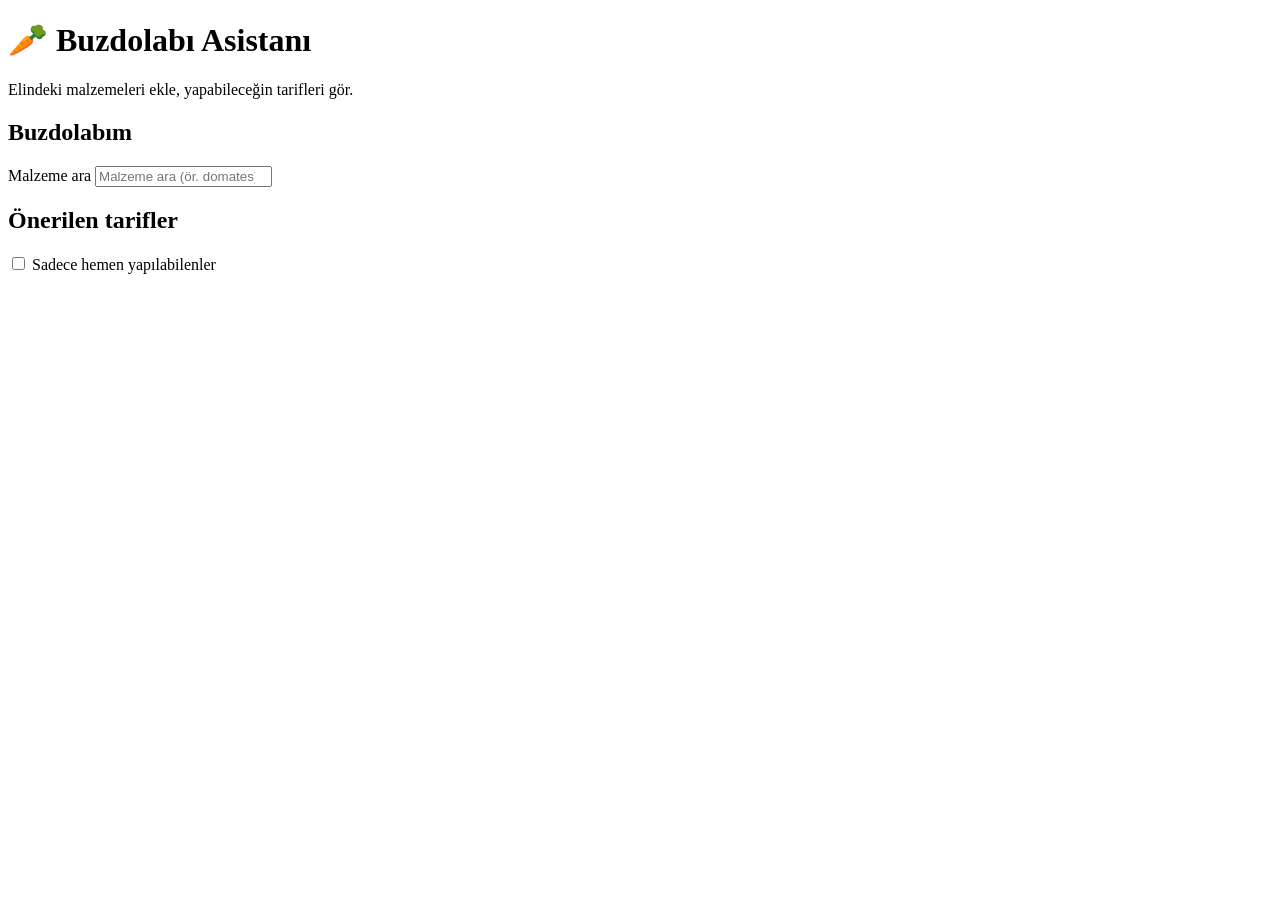
==== public/index.html @ acee0e23 "Aşama 5: ana sayfa (arama, buzdolabı, önerilen tarifler) Co-Authored-By: Claude Sonnet 5.5 <noreply@" ====
<!doctype html>
<html lang="tr">
  <head>
    <meta charset="utf-8" />
    <meta name="viewport" content="width=device-width, initial-scale=1" />
    <meta name="color-scheme" content="light dark" />
    <title>Buzdolabı Asistanı</title>
    <link rel="stylesheet" href="/css/style.css" />
  </head>
  <body>
    <header class="site-header">
      <h1>🥕 Buzdolabı Asistanı</h1>
      <p class="muted">Elindeki malzemeleri ekle, yapabileceğin tarifleri gör.</p>
    </header>

    <main>
      <section aria-labelledby="pantry-title">
        <h2 id="pantry-title">Buzdolabım</h2>
        <div class="search">
          <label class="visually-hidden" for="ingredient-search">Malzeme ara</label>
          <input
            id="ingredient-search"
            type="search"
            placeholder="Malzeme ara (ör. domates)"
            autocomplete="off"
            maxlength="100"
          />
          <ul id="search-results" class="results" hidden></ul>
        </div>
        <div id="pantry-chips" class="chips"></div>
        <p id="pantry-status" class="status" role="status" aria-live="polite"></p>
        <button id="clear-pantry" type="button" class="link-button" hidden>Buzdolabını boşalt</button>
      </section>

      <section aria-labelledby="recipes-title">
        <div class="section-head">
          <h2 id="recipes-title">Önerilen tarifler</h2>
          <label class="switch">
            <input id="only-ready" type="checkbox" />
            Sadece hemen yapılabilenler
          </label>
        </div>
        <p id="recipe-status" class="status" role="status" aria-live="polite"></p>
        <div id="recipe-list" class="cards"></div>
      </section>
    </main>

    <script type="module">
      import { initPantry } from "/js/pantry.js";
      import { initRecipes } from "/js/recipes.js";

      const recipes = initRecipes();
      const pantry = initPantry({ onChange: (items) => recipes.update(items.length) });
      pantry.load();
    </script>
  </body>
</html>
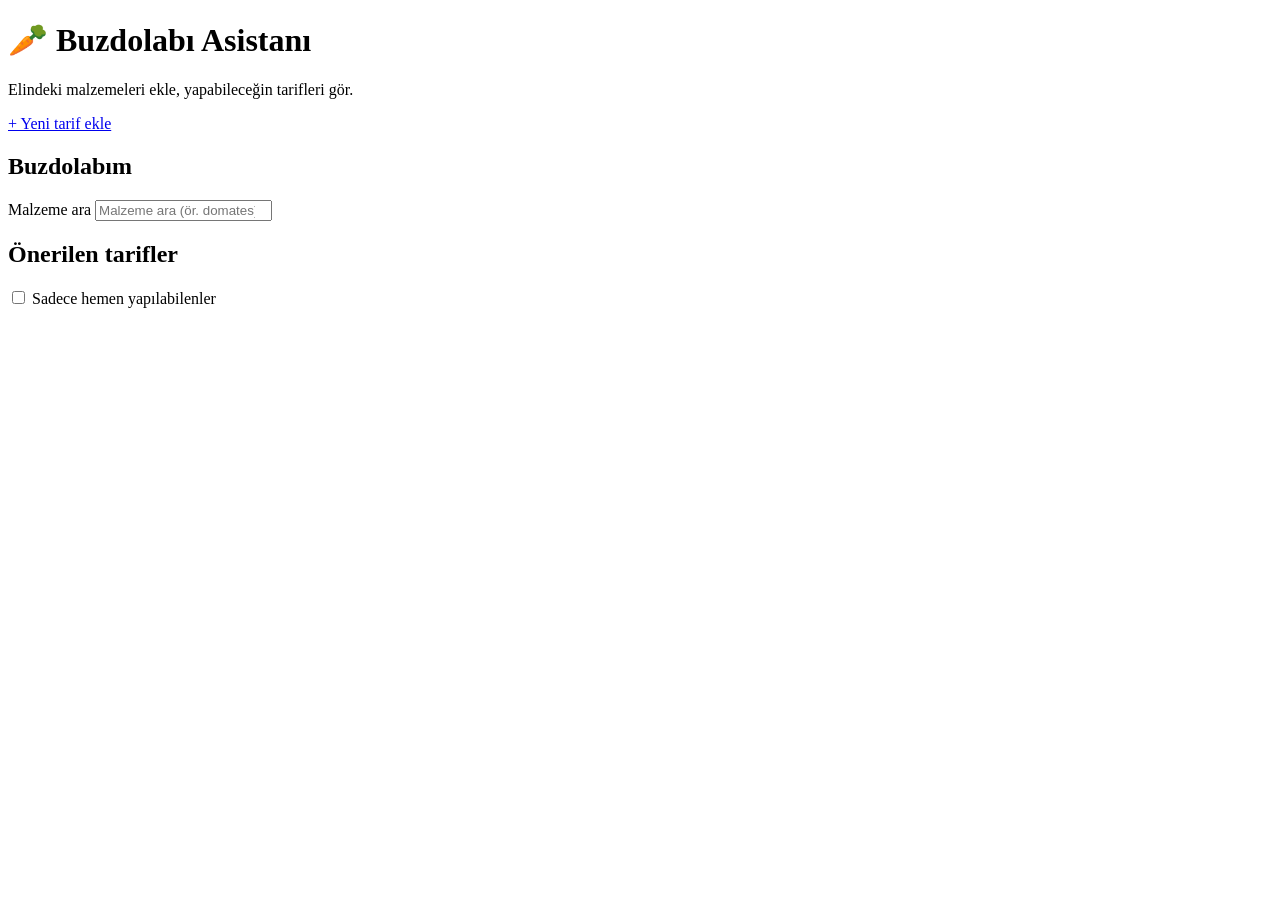
==== commit 4b03e424: "Aşama 7: tarif ekle / düzenle / sil (API, form sayfası, detay butonları) Co-Authored-By: Claude Sonn" ====
--- a/public/index.html
+++ b/public/index.html
@@ -11,6 +11,7 @@
     <header class="site-header">
       <h1>🥕 Buzdolabı Asistanı</h1>
       <p class="muted">Elindeki malzemeleri ekle, yapabileceğin tarifleri gör.</p>
+      <a class="button secondary" href="/recipe-form.html">+ Yeni tarif ekle</a>
     </header>
 
     <main>
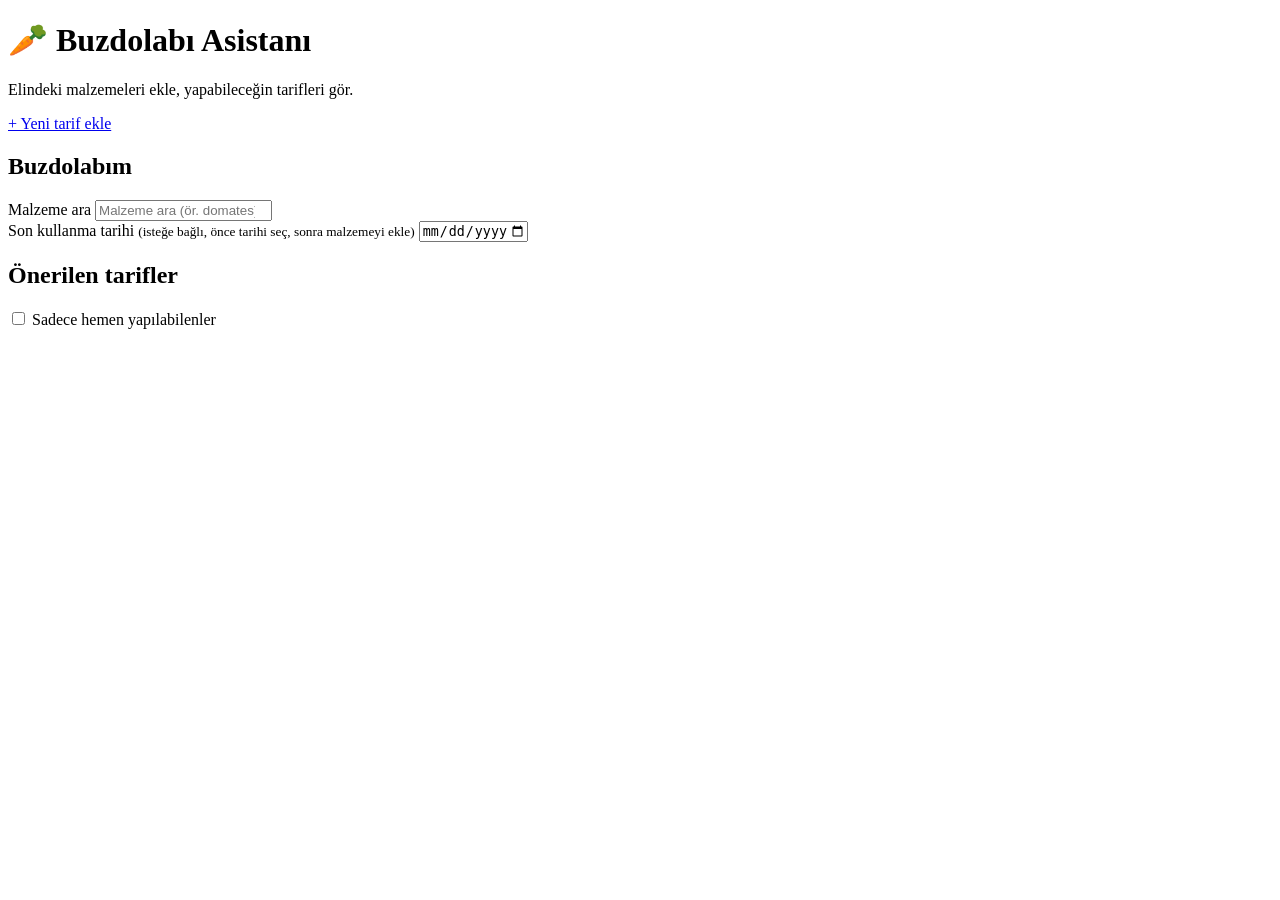
==== commit 63f92235: "Son kullanma tarihi takibi: tarih ekleme/düzenleme, yakında bozulacakları öne çıkarma Co-Authored-By" ====
--- a/public/index.html
+++ b/public/index.html
@@ -28,6 +28,10 @@
           />
           <ul id="search-results" class="results" hidden></ul>
         </div>
+        <label class="expiry-field">
+          <span>Son kullanma tarihi <small class="muted">(isteğe bağlı, önce tarihi seç, sonra malzemeyi ekle)</small></span>
+          <input id="add-expiry" type="date" min="2000-01-01" max="2100-12-31" />
+        </label>
         <div id="pantry-chips" class="chips"></div>
         <p id="pantry-status" class="status" role="status" aria-live="polite"></p>
         <button id="clear-pantry" type="button" class="link-button" hidden>Buzdolabını boşalt</button>
@@ -46,13 +50,6 @@
       </section>
     </main>
 
-    <script type="module">
-      import { initPantry } from "/js/pantry.js";
-      import { initRecipes } from "/js/recipes.js";
-
-      const recipes = initRecipes();
-      const pantry = initPantry({ onChange: (items) => recipes.update(items.length) });
-      pantry.load();
-    </script>
+    <script type="module" src="/js/home.js"></script>
   </body>
 </html>
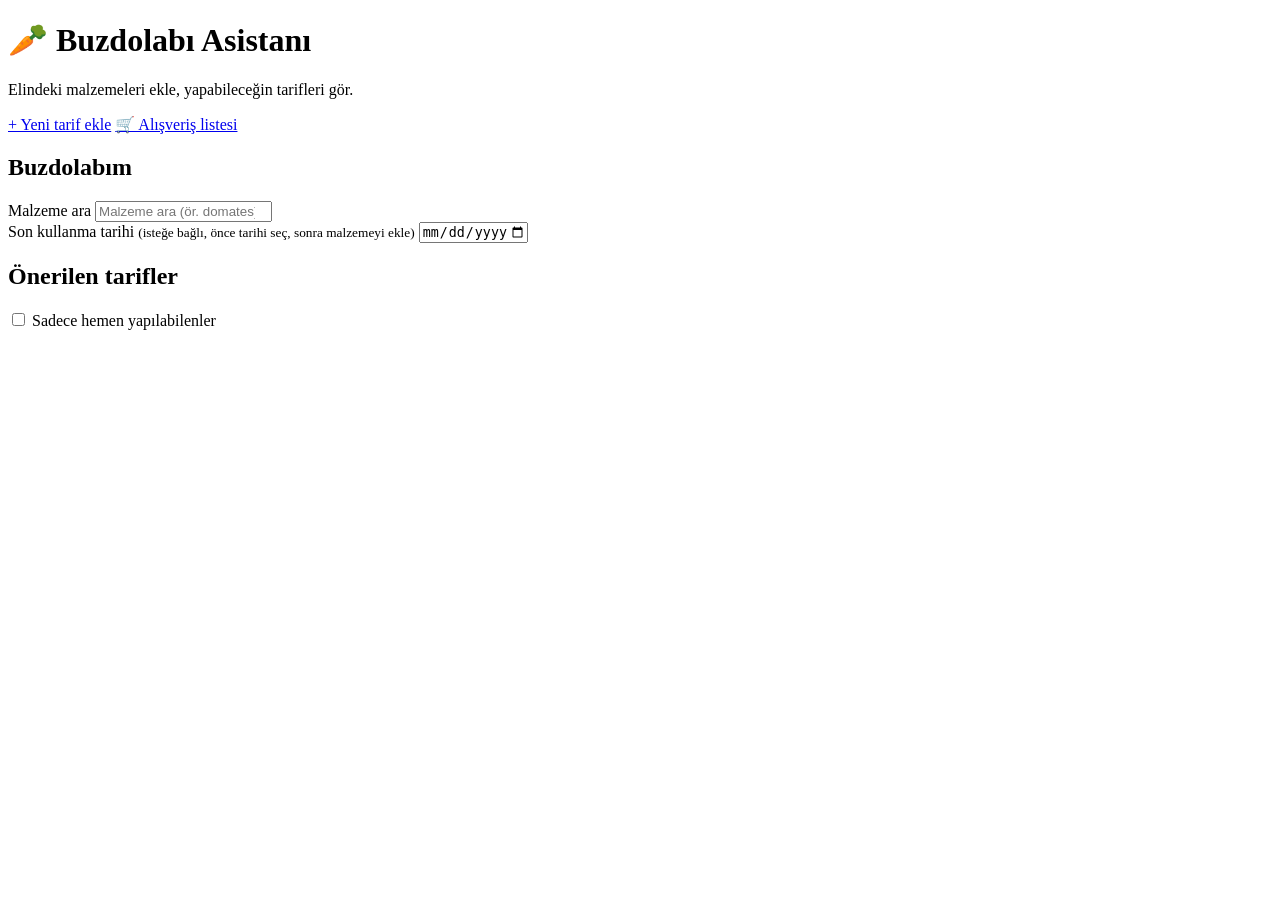
==== commit 6505fe7f: "Alışveriş listesi: eksik malzemelerden liste, işaretleme, buzdolabına taşıma (yeni tablo ve migratio" ====
--- a/public/index.html
+++ b/public/index.html
@@ -11,7 +11,10 @@
     <header class="site-header">
       <h1>🥕 Buzdolabı Asistanı</h1>
       <p class="muted">Elindeki malzemeleri ekle, yapabileceğin tarifleri gör.</p>
-      <a class="button secondary" href="/recipe-form.html">+ Yeni tarif ekle</a>
+      <div class="header-actions">
+        <a class="button secondary" href="/recipe-form.html">+ Yeni tarif ekle</a>
+        <a class="button secondary" href="/shopping.html">🛒 Alışveriş listesi</a>
+      </div>
     </header>
 
     <main>
